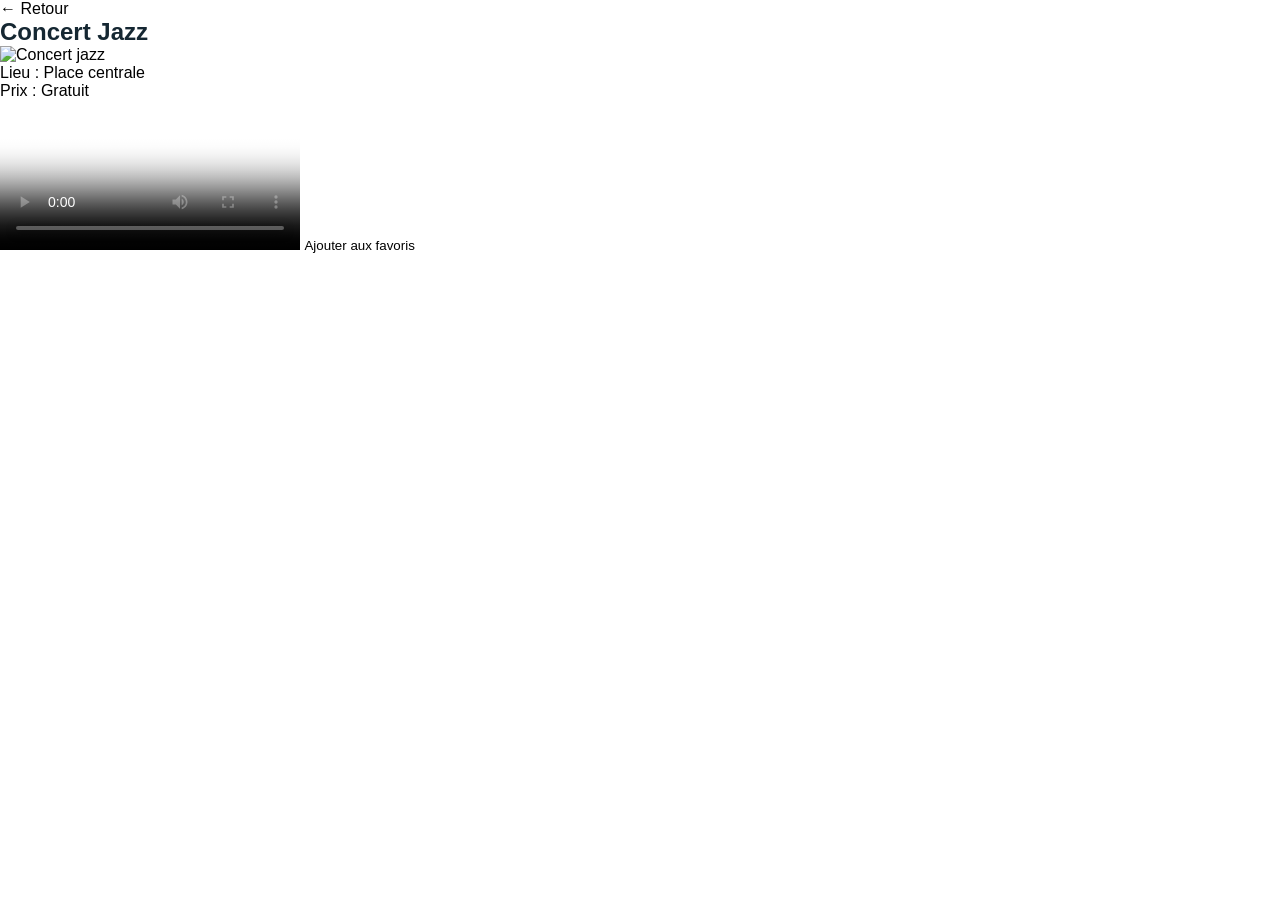
==== html/evenement.html @ 931477d6 "c'est partit" ====
<!DOCTYPE html>
<html lang="fr">
<head>
  <meta charset="UTF-8">
  <meta name="viewport" content="width=device-width, initial-scale=1.0">
  <title>Événement - Villa Nova</title>

  <link rel="stylesheet" href="../css/main.css">
</head>

<body>

<header>
  <a href="index.html">← Retour</a>
</header>

<main>

  <article>

    <h1>Concert Jazz</h1>

    <img src="../img/concert.jpg" alt="Concert jazz" loading="lazy">

    <p>Lieu : Place centrale</p>
    <p>Prix : Gratuit</p>

    <video controls preload="metadata" poster="../img/poster.jpg">
      <source src="../video/event.mp4" type="video/mp4">
    </video>

    <button>Ajouter aux favoris</button>

  </article>

</main>

</body>
</html>
---- css/main.css ----
* {
  margin: 0;
  padding: 0;
  box-sizing: border-box;
}

body {
  font-family: "Open Sans", sans-serif;
  background: #fff;
  color: #000;
}

a {
  text-decoration: none;
  color: inherit;
}

ul {
  list-style: none;
}

button {
  cursor: pointer;
  border: none;
  background: none;
}

h1 {
  font-family: "Poppins", sans-serif;
  color: #152732;
}

h2 {
  font-family: "Roboto", sans-serif;
  color: #31566C;
}

p, a, input, select, button {
  font-family: "Open Sans", sans-serif;
}

.header {
  background: #152732;
  color: white;
  padding: 1rem;
}
.header__top {
  display: flex;
  justify-content: space-between;
  align-items: center;
}
.header__logo {
  font-family: "Poppins", sans-serif;
}
.header__toggle {
  font-size: 2rem;
  color: white;
}
.header__nav {
  display: none;
  margin-top: 1rem;
}
.header__list {
  display: flex;
  flex-direction: column;
  gap: 1rem;
}
.header.is-open .header__nav {
  display: block;
}

@media (min-width: 768px) {
  .header__toggle {
    display: none;
  }
  .header__nav {
    display: block;
  }
  .header__list {
    flex-direction: row;
    justify-content: flex-end;
    gap: 2rem;
  }
}
.events {
  padding: 1rem;
}
.events__grid {
  display: grid;
  grid-template-columns: 1fr;
  gap: 1rem;
}

.card {
  background: #ABC2CB;
  border-radius: 10px;
  overflow: hidden;
  transition: 0.2s;
}
.card:hover {
  transform: translateY(-3px);
}
.card__image img {
  width: 100%;
  height: 180px;
  -o-object-fit: cover;
     object-fit: cover;
}
.card__content {
  padding: 1rem;
}
.card__price {
  color: #152732;
  font-weight: bold;
}

@media (min-width: 768px) {
  .events__grid {
    grid-template-columns: repeat(2, 1fr);
  }
}
@media (min-width: 1024px) {
  .events__grid {
    grid-template-columns: repeat(3, 1fr);
  }
}/*# sourceMappingURL=main.css.map */
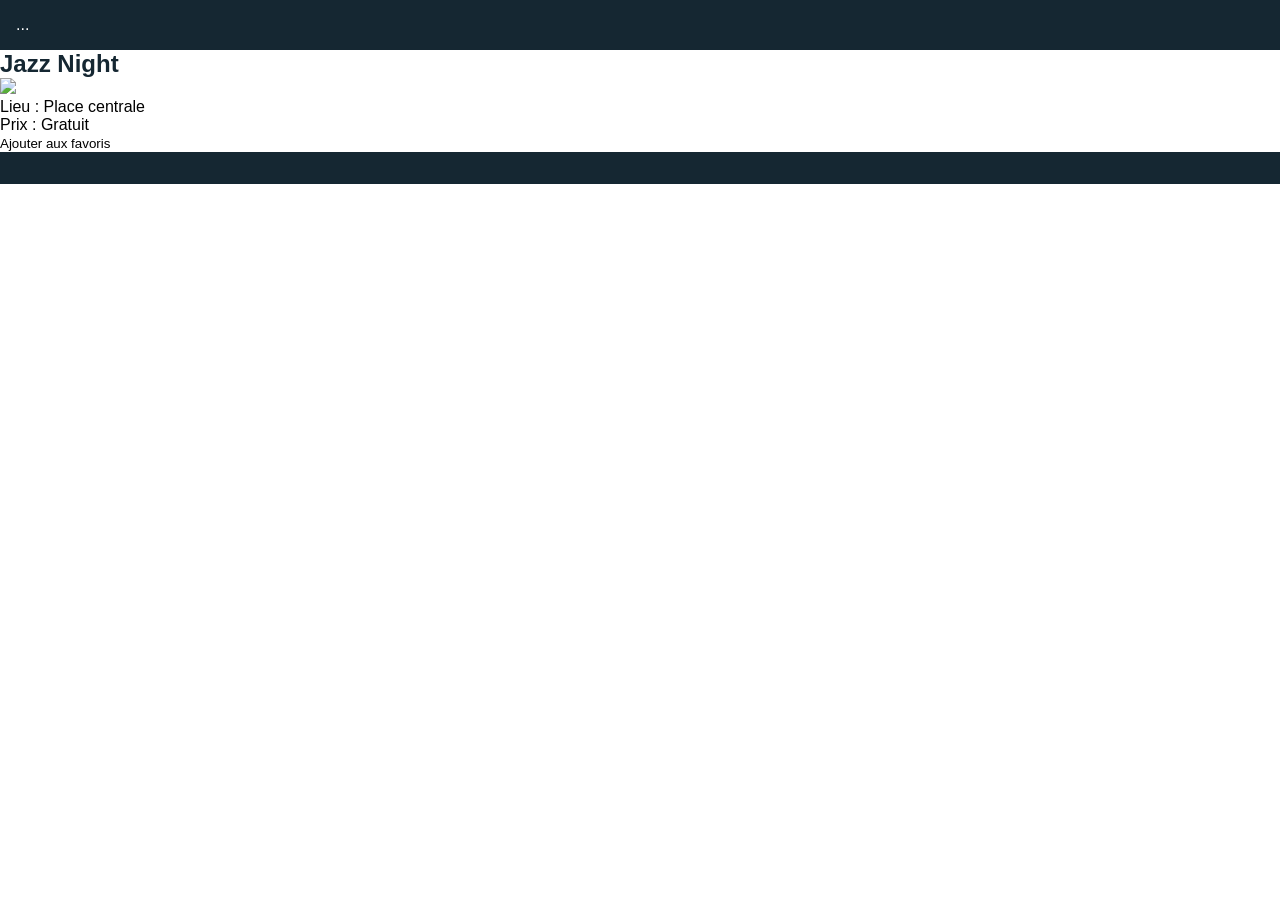
==== commit 8a53684e: "on verra demainT_T" ====
--- a/html/evenement.html
+++ b/html/evenement.html
@@ -1,39 +1,34 @@
 <!DOCTYPE html>
 <html lang="fr">
 <head>
-  <meta charset="UTF-8">
-  <meta name="viewport" content="width=device-width, initial-scale=1.0">
-  <title>Événement - Villa Nova</title>
-
-  <link rel="stylesheet" href="../css/main.css">
+<meta charset="UTF-8">
+<meta name="viewport" content="width=device-width, initial-scale=1.0">
+<title>Événement</title>
+<link rel="stylesheet" href="../css/main.css">
 </head>
 
 <body>
 
-<header>
-  <a href="index.html">← Retour</a>
-</header>
+<header class="header">...</header>
 
-<main>
+<main class="event">
 
-  <article>
+<article>
 
-    <h1>Concert Jazz</h1>
+<h1>Jazz Night</h1>
 
-    <img src="../img/concert.jpg" alt="Concert jazz" loading="lazy">
+<img src="../img/concert.jpg">
 
-    <p>Lieu : Place centrale</p>
-    <p>Prix : Gratuit</p>
+<p>Lieu : Place centrale</p>
+<p>Prix : Gratuit</p>
 
-    <video controls preload="metadata" poster="../img/poster.jpg">
-      <source src="../video/event.mp4" type="video/mp4">
-    </video>
+<button>Ajouter aux favoris</button>
 
-    <button>Ajouter aux favoris</button>
-
-  </article>
+</article>
 
 </main>
 
+<footer class="footer"></footer>
+
 </body>
 </html>
--- a/css/main.css
+++ b/css/main.css
@@ -45,16 +45,26 @@
   padding: 1rem;
 }
 .header__top {
-  display: flex;
-  justify-content: space-between;
+  display: grid;
+  grid-template-columns: auto 1fr;
   align-items: center;
 }
+.header__burger {
+  font-size: 1.8rem;
+  color: white;
+}
+.header__brand {
+  display: flex;
+  justify-content: center;
+  align-items: center;
+  gap: 0.5rem;
+}
+.header__title {
+  font-family: "Poppins", sans-serif;
+  font-size: 1.2rem;
+}
 .header__logo {
-  font-family: "Poppins", sans-serif;
-}
-.header__toggle {
-  font-size: 2rem;
-  color: white;
+  width: 30px;
 }
 .header__nav {
   display: none;
@@ -70,39 +80,70 @@
 }
 
 @media (min-width: 768px) {
-  .header__toggle {
+  .header__burger {
     display: none;
   }
   .header__nav {
     display: block;
+    margin-top: 0;
   }
   .header__list {
     flex-direction: row;
     justify-content: flex-end;
     gap: 2rem;
   }
+  .header__brand {
+    justify-content: flex-start;
+  }
 }
+.search {
+  padding: 1rem;
+}
+.search input {
+  width: 100%;
+  padding: 0.8rem;
+  border-radius: 8px;
+  border: none;
+  background: #ABC2CB;
+}
+
+.filters {
+  display: flex;
+  gap: 0.5rem;
+  padding: 0 1rem 1rem;
+  overflow-x: auto;
+}
+.filters__btn {
+  padding: 0.5rem 1rem;
+  border-radius: 20px;
+  background: #ABC2CB;
+  white-space: nowrap;
+}
+.filters .active {
+  background: #152732;
+  color: white;
+}
+
 .events {
   padding: 1rem;
 }
+.events h2 {
+  margin-bottom: 1rem;
+}
 .events__grid {
   display: grid;
+  gap: 1rem;
   grid-template-columns: 1fr;
-  gap: 1rem;
 }
 
 .card {
-  background: #ABC2CB;
+  background: white;
   border-radius: 10px;
   overflow: hidden;
-  transition: 0.2s;
 }
-.card:hover {
-  transform: translateY(-3px);
-}
-.card__image img {
+.card img {
   width: 100%;
-  height: 180px;
+  height: 160px;
   -o-object-fit: cover;
      object-fit: cover;
 }
@@ -123,4 +164,10 @@
   .events__grid {
     grid-template-columns: repeat(3, 1fr);
   }
+}
+.footer {
+  text-align: center;
+  padding: 1rem;
+  background: #152732;
+  color: white;
 }/*# sourceMappingURL=main.css.map */
